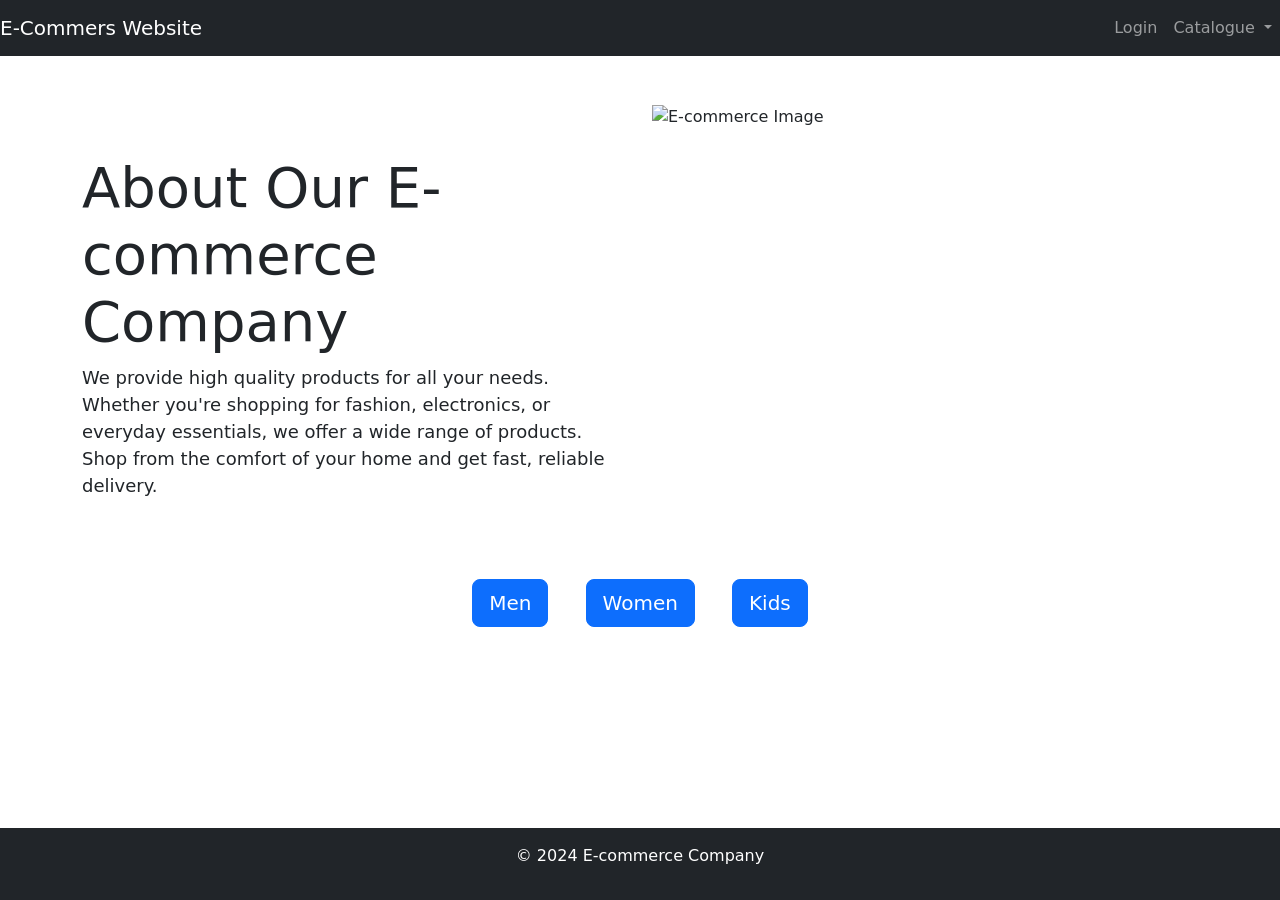
==== Docker-Compose/index.html @ e5ad5d8f "Docker-compose" ====
<!doctype html>
<html lang="en">
  <head>
    <meta charset="UTF-8">
    <meta name="viewport" content="width=device-width, initial-scale=1.0">
    <title>E-Commers Website</title>
    
    <!-- Bootstrap CSS from CDN -->
    <link href="https://cdn.jsdelivr.net/npm/bootstrap@5.3.0-alpha1/dist/css/bootstrap.min.css" rel="stylesheet">
    <link rel="stylesheet" href="public/styles.css"> <!-- Custom Styles -->
  </head>
  <body class="d-flex flex-column min-vh-100">

    <!-- Header Section with Navbar -->
    <header>
      <nav class="navbar navbar-expand-lg navbar-dark bg-dark">
        <a class="navbar-brand mx-auto" href="#">E-Commers Website</a>
        <button class="navbar-toggler" type="button" data-bs-toggle="collapse" data-bs-target="#navbarNav" aria-controls="navbarNav" aria-expanded="false" aria-label="Toggle navigation">
          <span class="navbar-toggler-icon"></span>
        </button>
        <div class="collapse navbar-collapse justify-content-end" id="navbarNav">
          <ul class="navbar-nav">
            <li class="nav-item">
              <a class="nav-link" href="#">Login</a>
            </li>
            <li class="nav-item dropdown">
              <a class="nav-link dropdown-toggle" href="#" id="navbarDropdown" role="button" data-bs-toggle="dropdown" aria-expanded="false">
                Catalogue
              </a>
              <ul class="dropdown-menu" aria-labelledby="navbarDropdown">
                <li><a class="dropdown-item" href="https://www.amazon.in/s?k=men+formal+shirt+cotton&crid=3K2ZHZRHJ6D2L&sprefix=men+formal+shirt+cotton%2Caps%2C191&ref=nb_sb_noss_1" target="_blank">Men</a></li>
                <li><a class="dropdown-item" href="https://www.amazon.in/s?k=women&crid=38JW51XKUB8KO&sprefix=women%2Caps%2C205&ref=nb_sb_noss_2" target="_blank">Women</a></li>
                <li><a class="dropdown-item" href="https://www.amazon.in/s?k=kids+clothes&crid=AYHR37NWCEU1&sprefix=kids+cloth%2Caps%2C213&ref=nb_sb_ss_ts-doa-p_3_10" target="_blank">Kids</a></li>
              </ul>
            </li>
          </ul>
        </div>
      </nav>
    </header>

    <!-- Main Content Section -->
    <main class="container mt-5 flex-grow-1">
      <div class="row">
        <!-- About E-commerce Section (left side, slightly down) -->
        <div class="col-md-6 d-flex align-items-center justify-content-center" style="margin-top: 50px;">
          <div class="text-left">
            <h2 class="display-4">About Our E-commerce Company</h2>
            <p class="lead" style="font-size: 18px;">We provide high quality products for all your needs. Whether you're shopping for fashion, electronics, or everyday essentials, we offer a wide range of products. Shop from the comfort of your home and get fast, reliable delivery.</p>
          </div>
        </div>

        <!-- Image for E-commerce -->
        <div class="col-md-6">
          <img src="https://static-blog.omniconvert.com/blog/wp-content/uploads/2020/09/21135804/How-to-do-Growth-of-eCommerce-Website-scaled.jpg" alt="E-commerce Image" class="img-fluid">
        </div>
      </div>

      <!-- Catalogue Buttons -->
      <div class="row mt-5">
        <div class="col text-center">
          <button class="btn btn-primary btn-lg m-3" onclick="window.location.href='https://www.amazon.in/s?k=men+formal+shirt+cotton&crid=3K2ZHZRHJ6D2L&sprefix=men+formal+shirt+cotton%2Caps%2C191&ref=nb_sb_noss_1'">Men</button>
          <button class="btn btn-primary btn-lg m-3" onclick="window.location.href='https://www.amazon.in/s?k=women&crid=38JW51XKUB8KO&sprefix=women%2Caps%2C205&ref=nb_sb_noss_2'">Women</button>
          <button class="btn btn-primary btn-lg m-3" onclick="window.location.href='https://www.amazon.in/s?k=kids+clothes&crid=AYHR37NWCEU1&sprefix=kids+cloth%2Caps%2C213&ref=nb_sb_ss_ts-doa-p_3_10'">Kids</button>
        </div>
      </div>
    </main>

    <!-- Footer Section -->
    <footer class="bg-dark text-white text-center py-3">
      <p>&copy; 2024 E-commerce Company</p>
    </footer>

    <!-- Bootstrap JS and dependencies -->
    <script src="https://cdn.jsdelivr.net/npm/bootstrap@5.3.0-alpha1/dist/js/bootstrap.bundle.min.js"></script>
  </body>
</html>
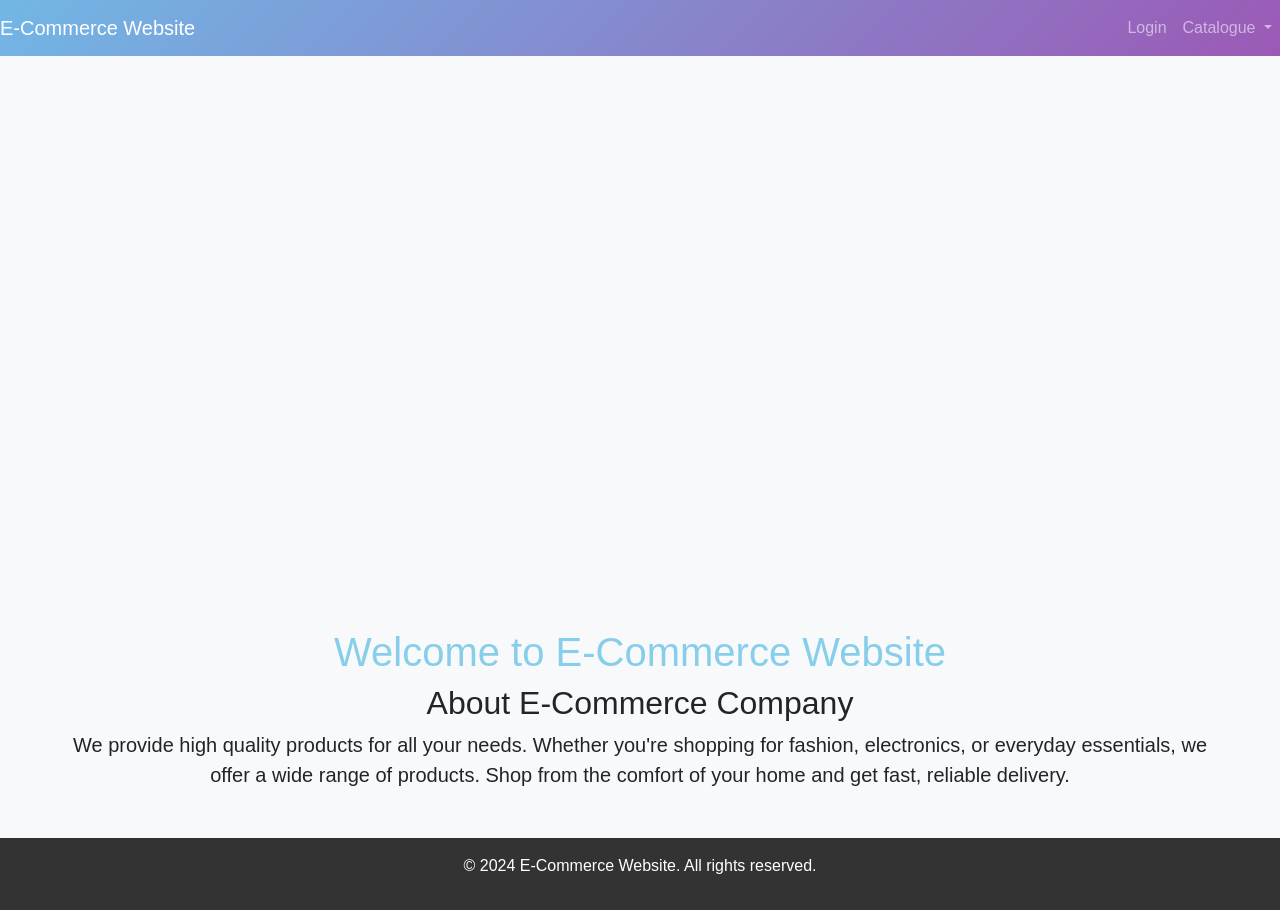
==== commit 50d3d037: "New Web page" ====
--- a/Docker-Compose/index.html
+++ b/Docker-Compose/index.html
@@ -1,76 +1,65 @@
-<!doctype html>
+<!DOCTYPE html>
 <html lang="en">
-  <head>
+<head>
     <meta charset="UTF-8">
     <meta name="viewport" content="width=device-width, initial-scale=1.0">
-    <title>E-Commers Website</title>
+    <title>E-Commerce Website</title>
     
     <!-- Bootstrap CSS from CDN -->
     <link href="https://cdn.jsdelivr.net/npm/bootstrap@5.3.0-alpha1/dist/css/bootstrap.min.css" rel="stylesheet">
-    <link rel="stylesheet" href="public/styles.css"> <!-- Custom Styles -->
-  </head>
-  <body class="d-flex flex-column min-vh-100">
+    <link rel="stylesheet" href="https://cdnjs.cloudflare.com/ajax/libs/font-awesome/6.0.0-beta3/css/all.min.css">
+    <link rel="stylesheet" href="public/style.css"> <!-- Link to external CSS file -->
+</head>
+<body class="d-flex flex-column min-vh-100">
 
     <!-- Header Section with Navbar -->
     <header>
-      <nav class="navbar navbar-expand-lg navbar-dark bg-dark">
-        <a class="navbar-brand mx-auto" href="#">E-Commers Website</a>
-        <button class="navbar-toggler" type="button" data-bs-toggle="collapse" data-bs-target="#navbarNav" aria-controls="navbarNav" aria-expanded="false" aria-label="Toggle navigation">
-          <span class="navbar-toggler-icon"></span>
-        </button>
-        <div class="collapse navbar-collapse justify-content-end" id="navbarNav">
-          <ul class="navbar-nav">
-            <li class="nav-item">
-              <a class="nav-link" href="#">Login</a>
-            </li>
-            <li class="nav-item dropdown">
-              <a class="nav-link dropdown-toggle" href="#" id="navbarDropdown" role="button" data-bs-toggle="dropdown" aria-expanded="false">
-                Catalogue
-              </a>
-              <ul class="dropdown-menu" aria-labelledby="navbarDropdown">
-                <li><a class="dropdown-item" href="https://www.amazon.in/s?k=men+formal+shirt+cotton&crid=3K2ZHZRHJ6D2L&sprefix=men+formal+shirt+cotton%2Caps%2C191&ref=nb_sb_noss_1" target="_blank">Men</a></li>
-                <li><a class="dropdown-item" href="https://www.amazon.in/s?k=women&crid=38JW51XKUB8KO&sprefix=women%2Caps%2C205&ref=nb_sb_noss_2" target="_blank">Women</a></li>
-                <li><a class="dropdown-item" href="https://www.amazon.in/s?k=kids+clothes&crid=AYHR37NWCEU1&sprefix=kids+cloth%2Caps%2C213&ref=nb_sb_ss_ts-doa-p_3_10" target="_blank">Kids</a></li>
-              </ul>
-            </li>
-          </ul>
-        </div>
-      </nav>
+        <nav class="navbar navbar-expand-lg navbar-dark">
+            <a class="navbar-brand" href="#">E-Commerce Website</a>
+            <button class="navbar-toggler" type="button" data-bs-toggle="collapse" data-bs-target="#navbarNav" aria-controls="navbarNav" aria-expanded="false" aria-label="Toggle navigation">
+                <span class="navbar-toggler-icon"></span>
+            </button>
+            <div class="collapse navbar-collapse justify-content-end" id="navbarNav">
+                <ul class="navbar-nav">
+                    <li class="nav-item">
+                        <a class="nav-link" href="#">Login</a>
+                    </li>
+                    <li class="nav-item dropdown">
+                        <a class="nav-link dropdown-toggle" href="#" id="navbarDropdown" role="button" data-bs-toggle="dropdown" aria-expanded="false">
+                            Catalogue
+                        </a>
+                        <ul class="dropdown-menu" aria-labelledby="navbarDropdown">
+                            <li><a class="dropdown-item" href="https://www.amazon.in/s?k=men+formal+shirt+cotton&crid=3K2ZHZRHJ6D2L&sprefix=men+formal+shirt+cotton%2Caps%2C191&ref=nb_sb_noss_1" target="_blank">Men</a></li>
+                            <li><a class="dropdown-item" href="https://www.amazon.in/s?k=women&crid=38JW51XKUB8KO&sprefix=women%2Caps%2C205&ref=nb_sb_noss_2" target="_blank">Women</a></li>
+                            <li><a class="dropdown-item" href="https://www.amazon.in/s?k=kids+clothes&crid=AYHR37NWCEU1&sprefix=kids+cloth%2Caps%2C213&ref=nb_sb_ss_ts-doa-p_3_10" target="_blank">Kids</a></li>
+                        </ul>
+                    </li>
+                </ul>
+            </div>
+        </nav>
     </header>
 
+    <!-- Hero Section -->
+    <section class="hero">
+    </section>
+
     <!-- Main Content Section -->
-    <main class="container mt-5 flex-grow-1">
-      <div class="row">
-        <!-- About E-commerce Section (left side, slightly down) -->
-        <div class="col-md-6 d-flex align-items-center justify-content-center" style="margin-top: 50px;">
-          <div class="text-left">
-            <h2 class="display-4">About Our E-commerce Company</h2>
-            <p class="lead" style="font-size: 18px;">We provide high quality products for all your needs. Whether you're shopping for fashion, electronics, or everyday essentials, we offer a wide range of products. Shop from the comfort of your home and get fast, reliable delivery.</p>
-          </div>
+    <main class="container content">
+        <div class="row">
+            <div class="col-md-12 text-center">
+                <h1 class="highlight">Welcome to E-Commerce Website</h1>
+                <h2>About E-Commerce Company</h2>
+                <p class="lead">We provide high quality products for all your needs. Whether you're shopping for fashion, electronics, or everyday essentials, we offer a wide range of products. Shop from the comfort of your home and get fast, reliable delivery.</p>
+            </div>
         </div>
-
-        <!-- Image for E-commerce -->
-        <div class="col-md-6">
-          <img src="https://static-blog.omniconvert.com/blog/wp-content/uploads/2020/09/21135804/How-to-do-Growth-of-eCommerce-Website-scaled.jpg" alt="E-commerce Image" class="img-fluid">
-        </div>
-      </div>
-
-      <!-- Catalogue Buttons -->
-      <div class="row mt-5">
-        <div class="col text-center">
-          <button class="btn btn-primary btn-lg m-3" onclick="window.location.href='https://www.amazon.in/s?k=men+formal+shirt+cotton&crid=3K2ZHZRHJ6D2L&sprefix=men+formal+shirt+cotton%2Caps%2C191&ref=nb_sb_noss_1'">Men</button>
-          <button class="btn btn-primary btn-lg m-3" onclick="window.location.href='https://www.amazon.in/s?k=women&crid=38JW51XKUB8KO&sprefix=women%2Caps%2C205&ref=nb_sb_noss_2'">Women</button>
-          <button class="btn btn-primary btn-lg m-3" onclick="window.location.href='https://www.amazon.in/s?k=kids+clothes&crid=AYHR37NWCEU1&sprefix=kids+cloth%2Caps%2C213&ref=nb_sb_ss_ts-doa-p_3_10'">Kids</button>
-        </div>
-      </div>
     </main>
 
     <!-- Footer Section -->
-    <footer class="bg-dark text-white text-center py-3">
-      <p>&copy; 2024 E-commerce Company</p>
+    <footer class="footer mt-auto">
+        <p>&copy; 2024 E-Commerce Website. All rights reserved.</p>
     </footer>
 
-    <!-- Bootstrap JS and dependencies -->
+    <!-- Bootstrap JS from CDN -->
     <script src="https://cdn.jsdelivr.net/npm/bootstrap@5.3.0-alpha1/dist/js/bootstrap.bundle.min.js"></script>
-  </body>
-</html>
+</body>
+</html>
--- a/Docker-Compose/public/style.css
+++ b/Docker-Compose/public/style.css
@@ -0,0 +1,58 @@
+/* General Styles */
+body {
+    font-family: 'Roboto', sans-serif;
+    background-color: #f8f9fa;
+    margin: 0;
+    padding: 0;
+}
+
+/* Navbar Styles */
+.navbar {
+    background: linear-gradient(135deg, #71b7e6, #9b59b6);
+}
+
+/* Hero Section Styles */
+.hero {
+    background: url('https://zeve.au/sitecentre/uploads/2022/04/how-to-get-started-with-an-ecommerce-store.jpg') no-repeat center center;
+    background-size: cover;
+    height: 60vh;
+    display: flex;
+    justify-content: center;
+    align-items: center;
+    color: white;
+    text-shadow: 2px 2px 4px rgba(0, 0, 0, 0.5);
+}
+
+.hero h1 {
+    font-size: 3rem;
+    animation: fadeInDown 1s ease-in-out;
+}
+
+@keyframes fadeInDown {
+    from {
+        opacity: 0;
+        transform: translateY(-20px);
+    }
+    to {
+        opacity: 1;
+        transform: translateY(0);
+    }
+}
+
+/* Highlight Class */
+.highlight {
+    color: skyblue;
+}
+
+/* Content Section Styles */
+.content {
+    padding: 2rem 0;
+}
+
+/* Footer Styles */
+.footer {
+    background: #333;
+    color: white;
+    padding: 1rem 0;
+    text-align: center;
+}
